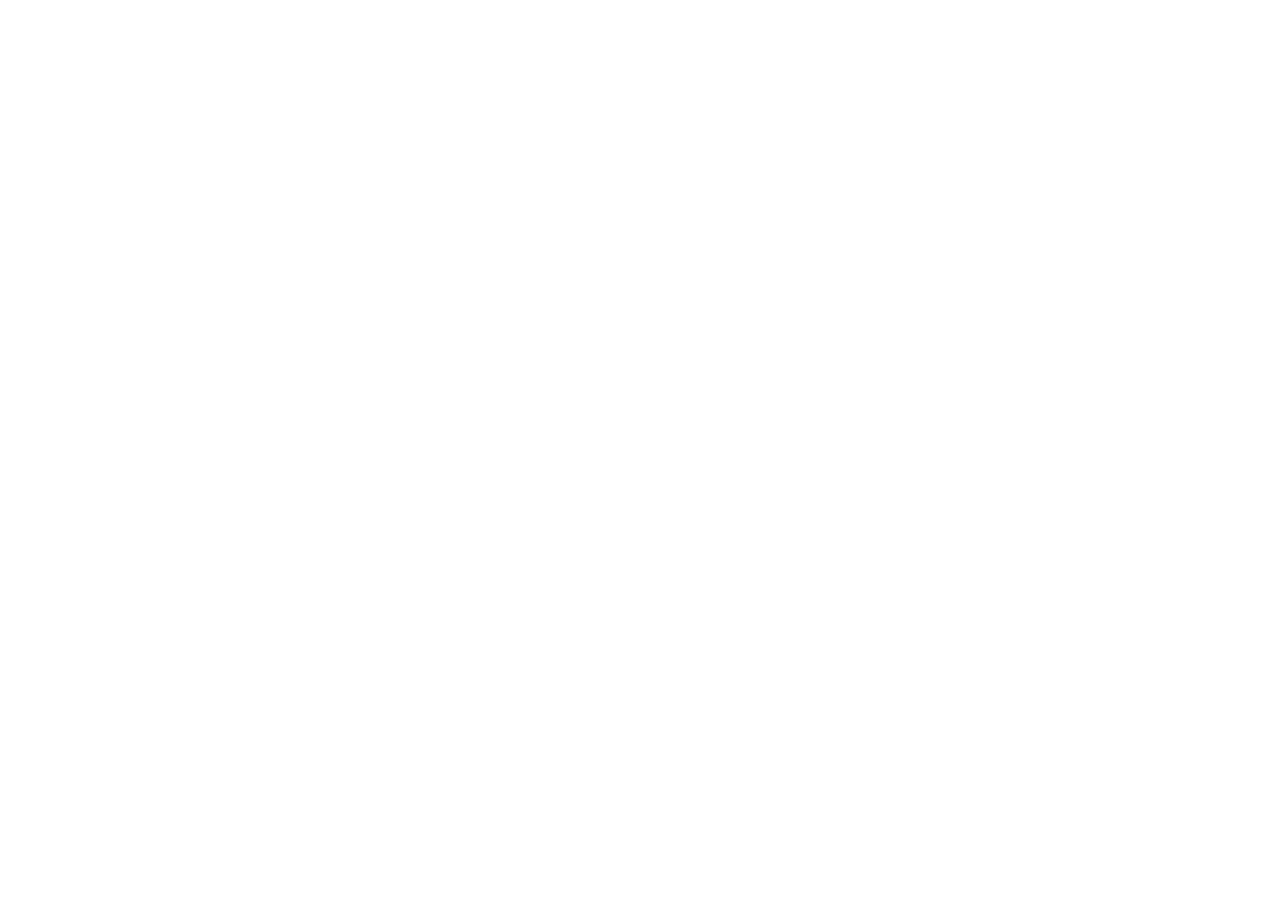
==== index.html @ ba50f56a "Strings" ====
<!DOCTYPE html>
<html lang="en">
<head>
    <meta charset="UTF-8">
    <meta name="viewport" content="width=device-width, initial-scale=1.0">
    <title>String</title>
</head>
<body>
    <script src="string1.js"></script>


<!-- 
    <label for="patel">First Name: </label>
    <input type="text" name="fname" placeholder="Enter Your Full Name" id="patel"> -->
</body>
</html>
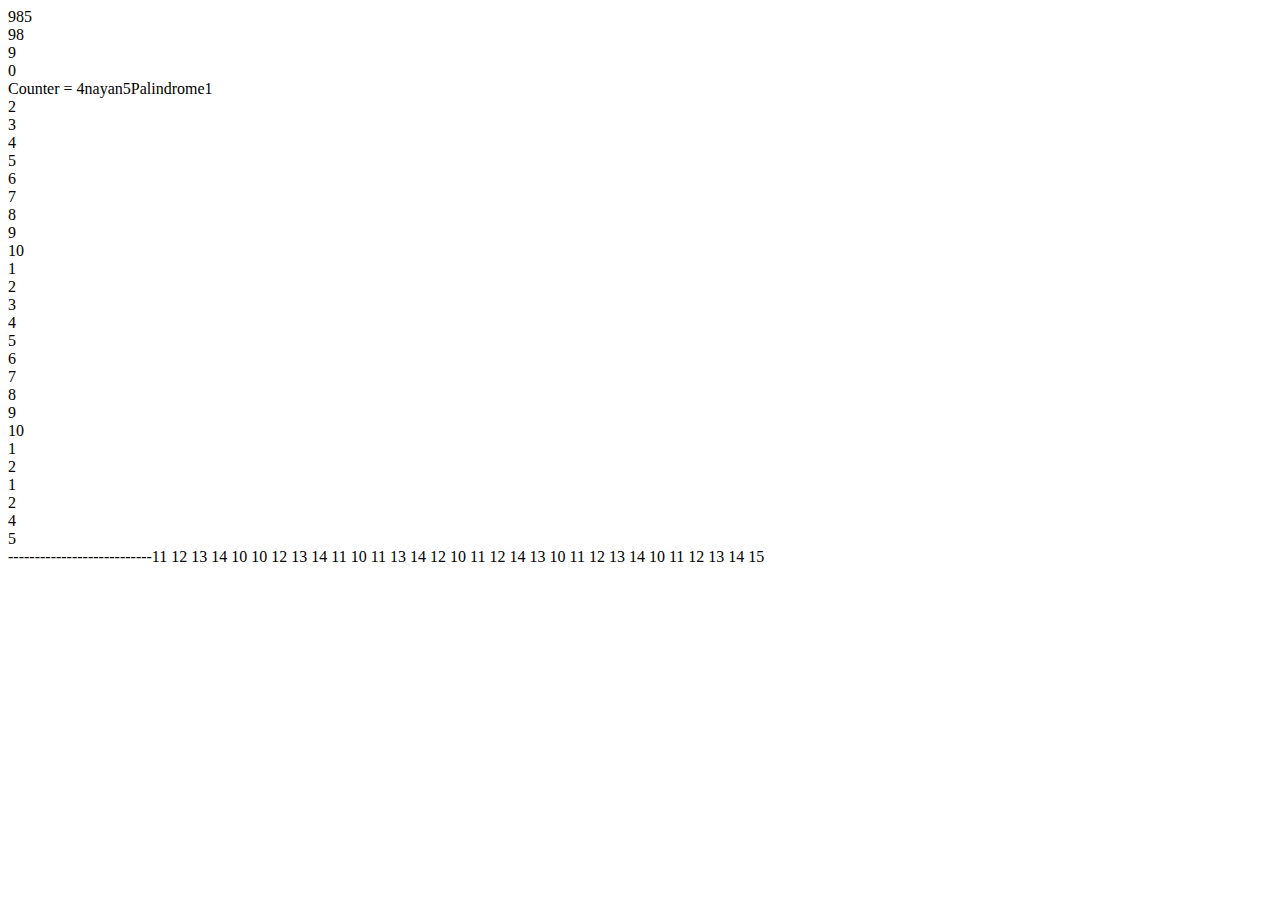
==== commit 803fa92e: "Switch & Loops" ====
--- a/index.html
+++ b/index.html
@@ -3,10 +3,10 @@
 <head>
     <meta charset="UTF-8">
     <meta name="viewport" content="width=device-width, initial-scale=1.0">
-    <title>String</title>
+    <title>Switch & Loops</title>
 </head>
 <body>
-    <script src="string1.js"></script>
+    <script src="switch_loops.js"></script>
 
 
 <!-- 
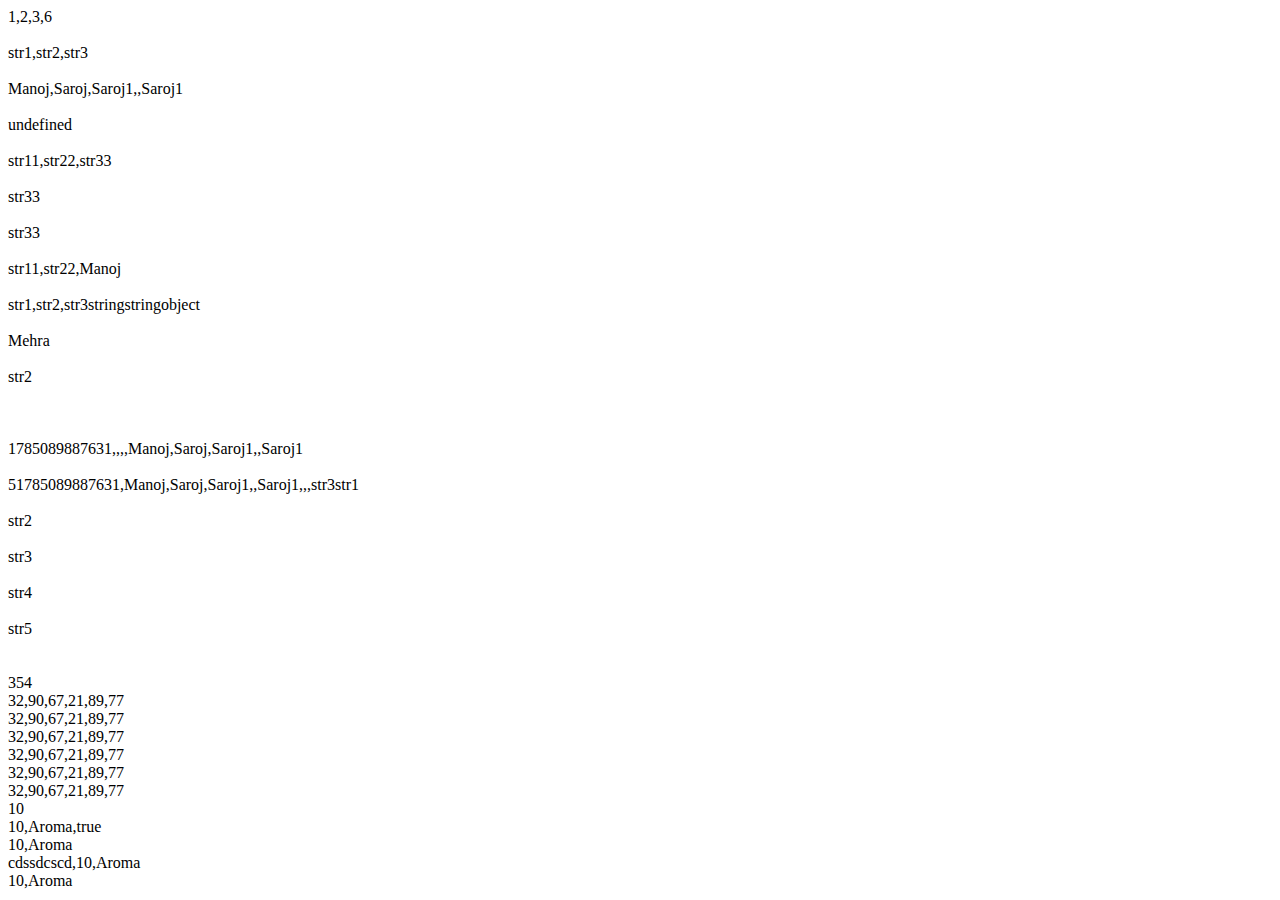
==== commit 473e217c: "Arrays" ====
--- a/index.html
+++ b/index.html
@@ -3,10 +3,10 @@
 <head>
     <meta charset="UTF-8">
     <meta name="viewport" content="width=device-width, initial-scale=1.0">
-    <title>Switch & Loops</title>
+    <title>Arrays</title>
 </head>
 <body>
-    <script src="switch_loops.js"></script>
+    <script src="array1.js"></script>
 
 
 <!-- 
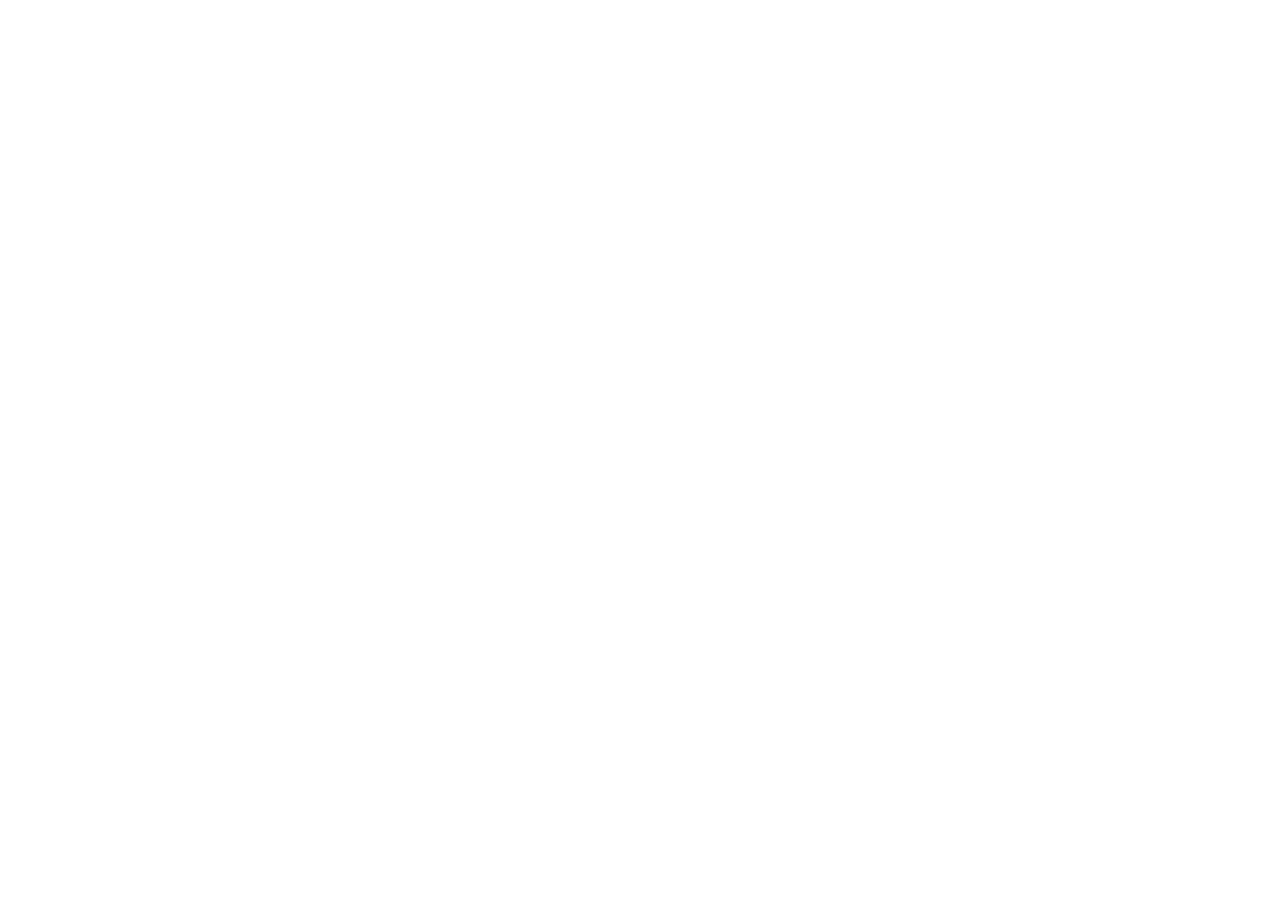
==== commit 5587970e: "Callback hell & Promises" ====
--- a/index.html
+++ b/index.html
@@ -3,10 +3,10 @@
 <head>
     <meta charset="UTF-8">
     <meta name="viewport" content="width=device-width, initial-scale=1.0">
-    <title>Arrays</title>
+    <title>Promises Example</title>
 </head>
 <body>
-    <script src="array1.js"></script>
+    <script src="promises2.js"></script>
 
 
 <!-- 
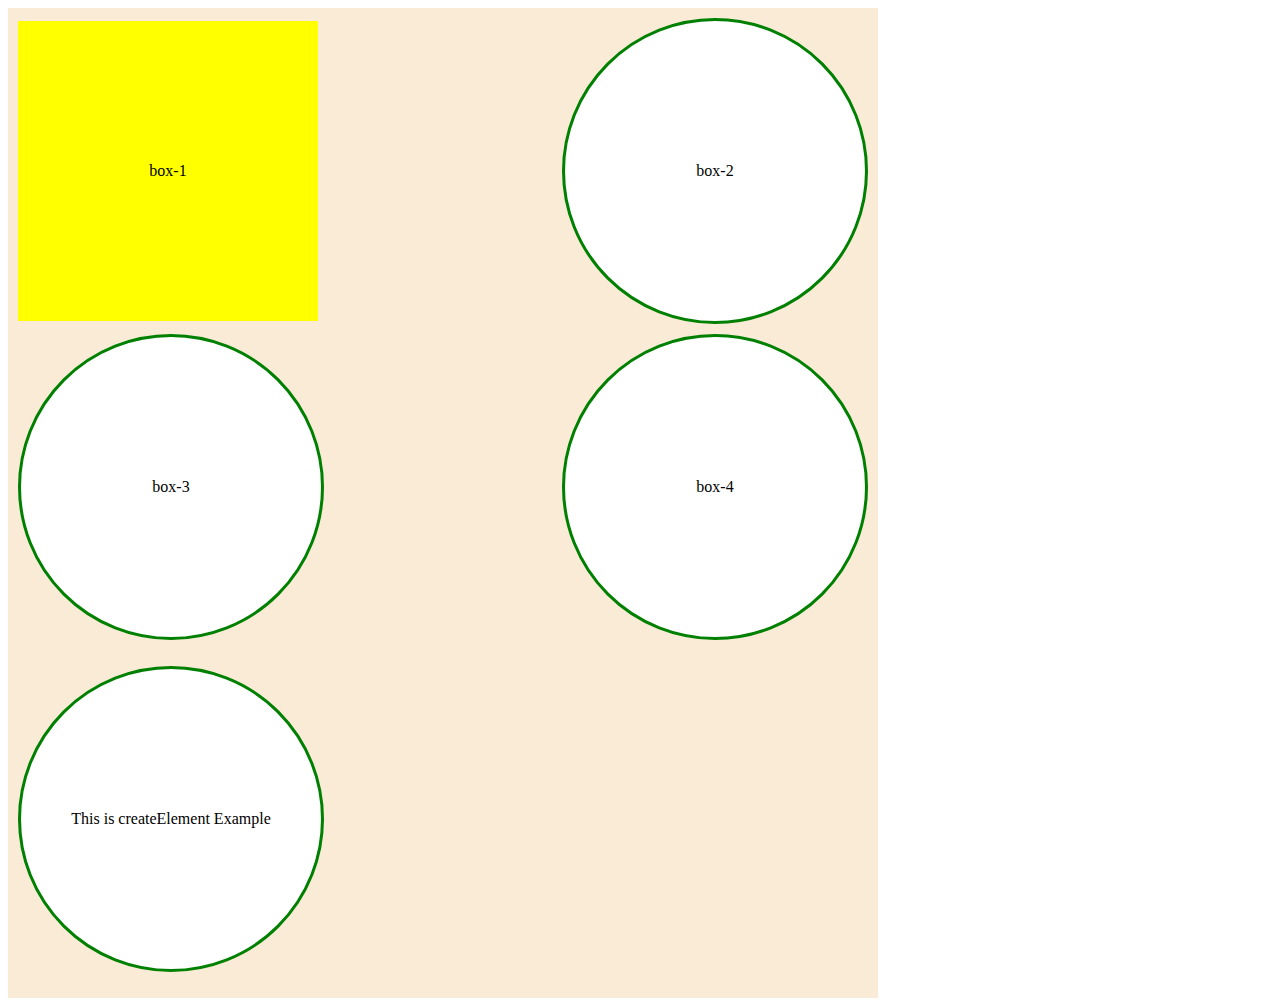
==== commit e804a9df: "Dom Manipulation" ====
--- a/index.html
+++ b/index.html
@@ -3,12 +3,20 @@
 <head>
     <meta charset="UTF-8">
     <meta name="viewport" content="width=device-width, initial-scale=1.0">
-    <title>Promises Example</title>
+    <title>Dom Manipulation</title>
+    <link rel="stylesheet" href="dom1.css">
 </head>
 <body>
-    <script src="promises2.js"></script>
+    <div class="container" id="container">
+        <div class="box" id="box-1">box-1</div>
+        <div class="box" id="box-2">box-2</div>
+        <div class="box" id="box-3">box-3</div>
+        <div class="box" id="box-4">box-4</div>
+    </div>
+    
+    
 
-
+    <script src="dom_manipulation1.js"></script>
 <!-- 
     <label for="patel">First Name: </label>
     <input type="text" name="fname" placeholder="Enter Your Full Name" id="patel"> -->
--- a/dom1.css
+++ b/dom1.css
@@ -0,0 +1,27 @@
+.container{
+    background-color: antiquewhite;
+    display: flex;
+    flex-wrap: wrap;
+    justify-content: space-between;
+    align-items: center;
+    width: 850px;
+    padding: 10px;
+    row-gap: 10px;
+    /* border: 2px solid red; */
+}
+
+
+.box{
+    width: 300px;
+    height: 300px;
+    background-color: #fff;
+    display: flex;
+    flex-shrink: 0;
+    justify-content: center;
+    align-items: center;
+}
+
+.round1{
+    border-radius: 50%;
+    border: 3px solid green;
+}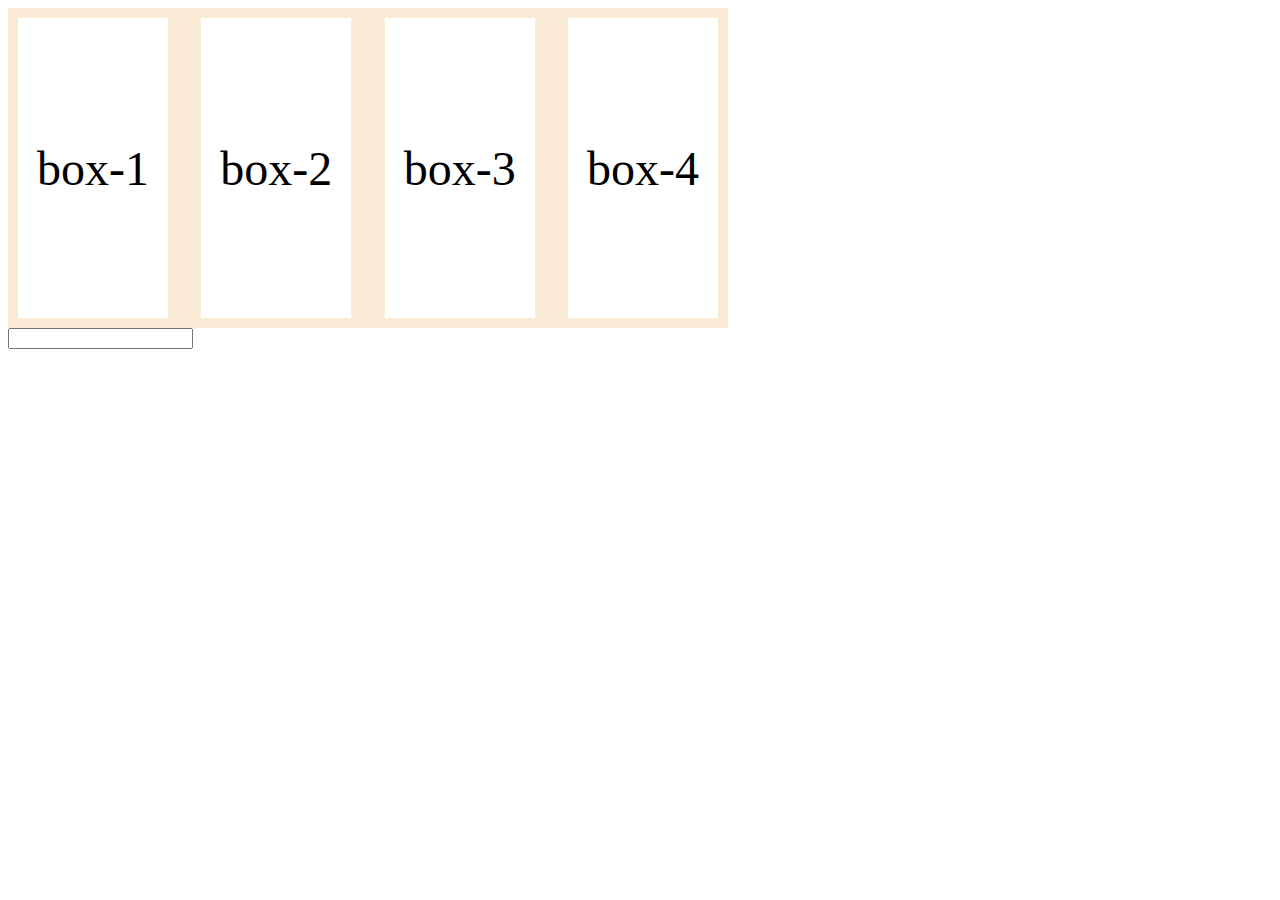
==== commit ddac4759: "Event Handling" ====
--- a/index.html
+++ b/index.html
@@ -3,22 +3,30 @@
 <head>
     <meta charset="UTF-8">
     <meta name="viewport" content="width=device-width, initial-scale=1.0">
-    <title>Dom Manipulation</title>
-    <link rel="stylesheet" href="dom1.css">
+    <title>Event Handling</title>
+    <link rel="stylesheet" href="dom1.css" type="text/css">
 </head>
 <body>
     <div class="container" id="container">
-        <div class="box" id="box-1">box-1</div>
-        <div class="box" id="box-2">box-2</div>
+        <div class="box" id="box-1" onclick="fun1()">box-1</div>
+        <div class="box" id="box-2" onmouseover="fun2()">box-2</div>
         <div class="box" id="box-3">box-3</div>
         <div class="box" id="box-4">box-4</div>
     </div>
-    
-    
 
-    <script src="dom_manipulation1.js"></script>
+    <form action="#">
+        <!-- <input type="text" id="name1" onkeypress="keyPress11()" onkeyup="keyUp11()" onkeydown="keyDown11()"> -->
+        <input type="text" id="name1">
+    </form>
+
+    <script src="event_handling1.js"></script>
 <!-- 
     <label for="patel">First Name: </label>
     <input type="text" name="fname" placeholder="Enter Your Full Name" id="patel"> -->
+<!-- 
+    Map Filters
+    import/Export module
+    Error Handling -->
+
 </body>
 </html>--- a/dom1.css
+++ b/dom1.css
@@ -4,7 +4,7 @@
     flex-wrap: wrap;
     justify-content: space-between;
     align-items: center;
-    width: 850px;
+    width: 700px;
     padding: 10px;
     row-gap: 10px;
     /* border: 2px solid red; */
@@ -12,13 +12,15 @@
 
 
 .box{
-    width: 300px;
+    width: 150px;
     height: 300px;
     background-color: #fff;
     display: flex;
     flex-shrink: 0;
     justify-content: center;
     align-items: center;
+    font-size: 3rem;
+    /* font-size: 32px; */
 }
 
 .round1{
